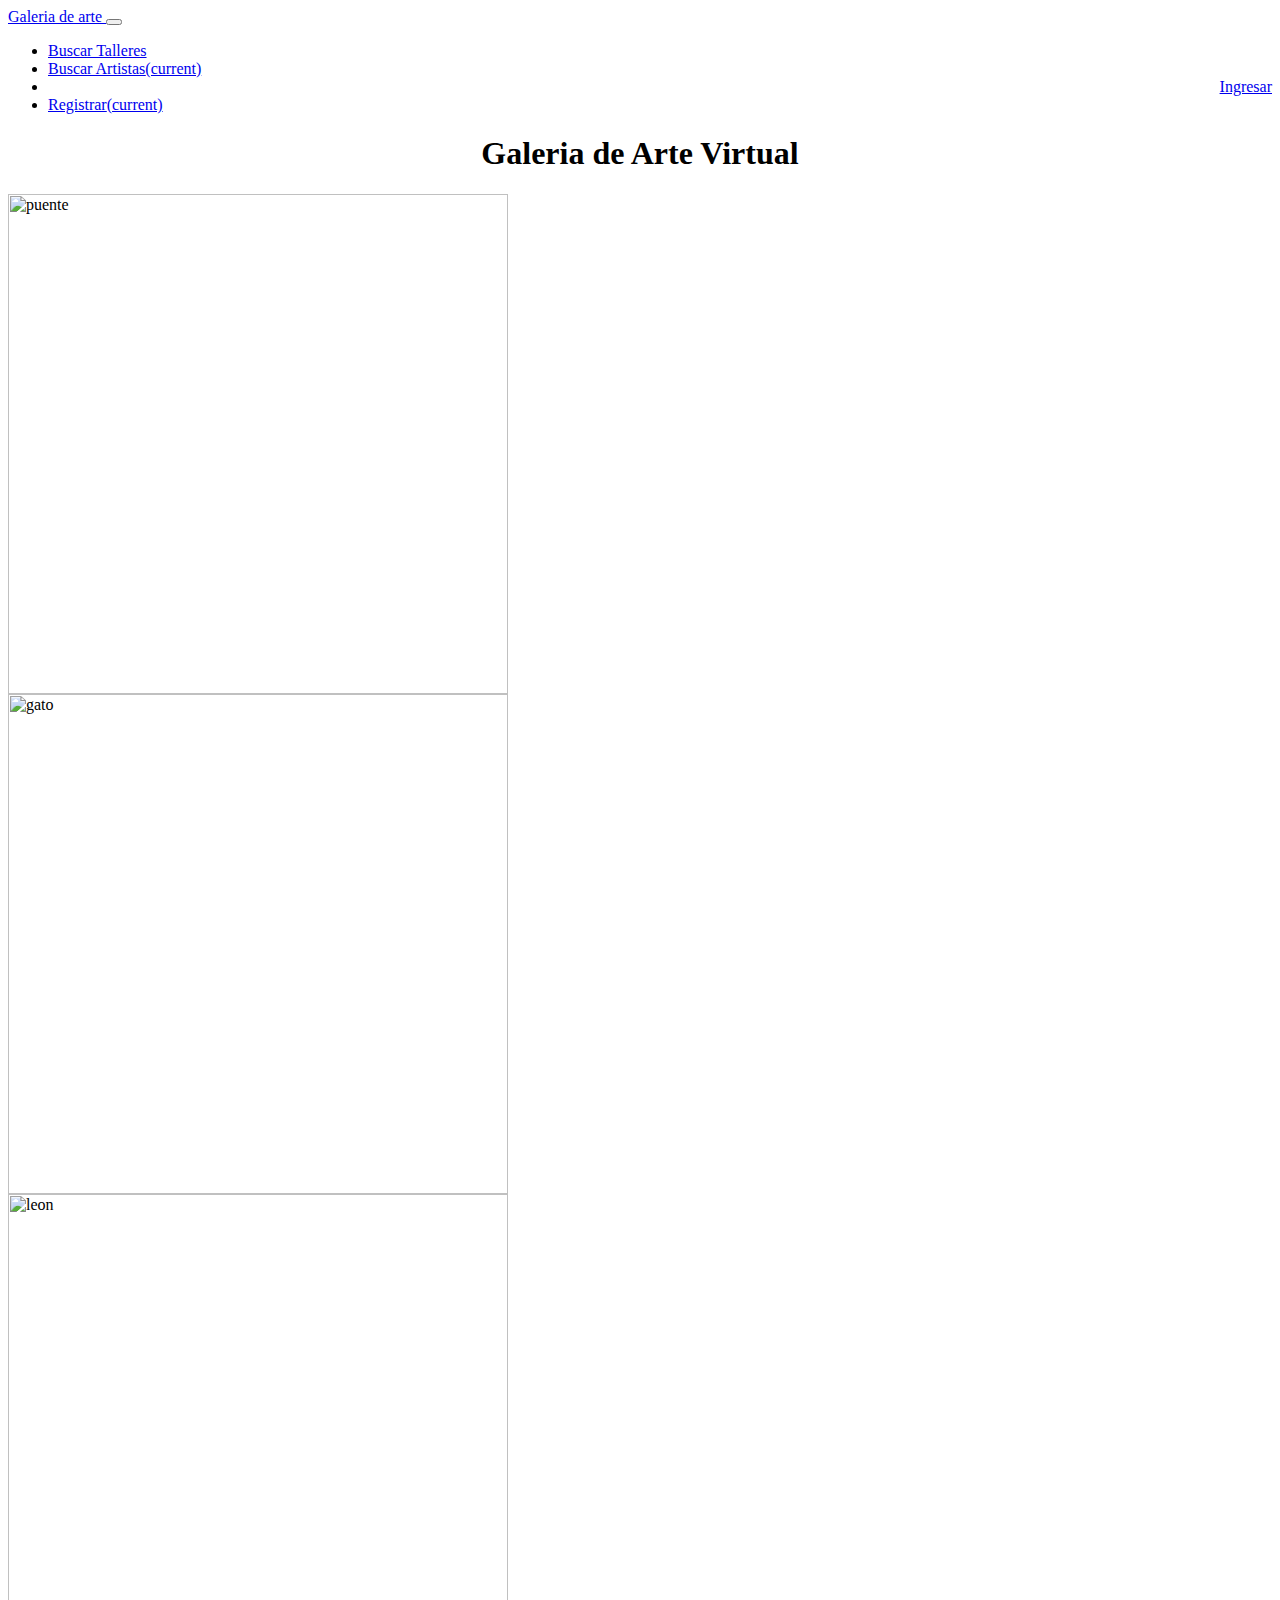
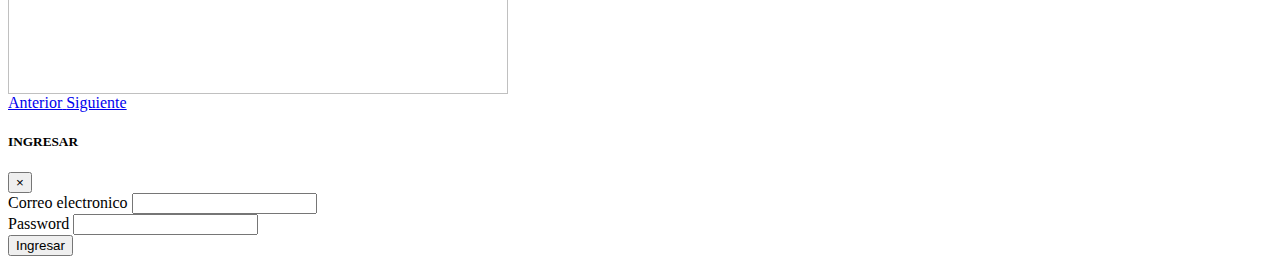
==== Index.html @ a76850f1 "Cambio en controles de adelante/atras en carousel" ====
<html lang="en">

<head>
    <meta charset="UTF-8">
    <meta name="viewport" content="width=device-width, initial-scale=1.0">
    <link rel="stylesheet" href="https://cdn.jsdelivr.net/npm/bootstrap@4.5.3/dist/css/bootstrap.min.css" integrity="sha384-TX8t27EcRE3e/ihU7zmQxVncDAy5uIKz4rEkgIXeMed4M0jlfIDPvg6uqKI2xXr2" crossorigin="anonymous">

    <title>Galeria de Arte Virtual</title>
    <script src="https://code.jquery.com/jquery-3.5.1.slim.min.js" integrity="sha384-DfXdz2htPH0lsSSs5nCTpuj/zy4C+OGpamoFVy38MVBnE+IbbVYUew+OrCXaRkfj" crossorigin="anonymous"></script>

</head>

<header>
    <nav class="navbar navbar-expand-lg navbar-light bg-light" id="header1">
        <a class="navbar-brand" href="/">Galeria de arte </a>
        <button class="navbar-toggler" type="button" data-toggle="collapse" data-target="#navbarNav" aria-controls="navbarNav" aria-expanded="false" aria-label="Toggle navigation">
        <span class="navbar-toggler-icon"></span>
    </button>
        <div class="collapse navbar-collapse" id="navbarNav">
            <ul class="navbar-nav">
                <li class="nav-item ">
                    <!-- <a class="nav-link" href="verTalleres.html">Buscar Talleres</a> -->
                    <a class="nav-link" href="#" id="buscaTaller">Buscar Talleres</a>
                </li>
                <li class="nav-item">
                    <a class="nav-link" href="verArtistas.html">Buscar Artistas<span class="sr-only">(current)</span></a>
                </li>
                <li class="nav-item" style="text-align: right;">
                    <a class="nav-link" data-toggle="modal" data-target="#exampleModal" href="#">Ingresar</a>
                </li>
                <li class="nav-item">
                    <a class="nav-link" href="registrar.html">Registrar<span class="sr-only">(current)</span></a>
                </li>
            </ul>
        </div>
    </nav>
    </div>
</header>

<body>
    <div id="contenidoTaller"></div>
    <div class="container">
        <!-- Button trigger modal 
        <button type="button" class="btn btn-primary" data-toggle="modal" data-target="#exampleModal">
        Launch demo modal
      </button>-->
        <h1 style="text-align: center;">Galeria de Arte Virtual</h1>

        <div id="carouselExampleInterval" class="carousel slide" data-ride="carousel">
            <div class="carousel-inner">
                <div class="carousel-item active" data-interval="10000">
                    <img src="img/puente.png" class="d-block w-100" style="height: 500px;" alt="puente">
                </div>
                <div class="carousel-item" data-interval="2000">
                    <img src="img/gato.jpg" class="d-block w-100" style="height: 500px;" alt="gato">
                </div>
                <div class="carousel-item" data-interval="2000">
                    <img src="img/leon.jpg" class="d-block w-100" style="height: 500px;" alt="leon">
                </div>
            </div>
            <a class="carousel-control-prev" href="#carouselExampleInterval" role="button" data-slide="prev">
                <span class="carousel-control-prev-icon" aria-hidden="true"></span>
                <span class="sr-only">Anterior</span>
            </a>
            <a class="carousel-control-next" href="#carouselExampleInterval" role="button" data-slide="next">
                <span class="carousel-control-next-icon" aria-hidden="true"></span>
                <span class="sr-only">Siguiente</span>
            </a>
        </div>
    </div>

    <!-- Modal -->
    <div class="modal fade" id="exampleModal" tabindex="-1" aria-labelledby="exampleModalLabel" aria-hidden="true">
        <div class="modal-dialog">
            <div class="modal-content">
                <div class="modal-header">
                    <h5 class="modal-title" id="exampleModalLabel">INGRESAR</h5>
                    <button type="button" class="close" data-dismiss="modal" aria-label="Close">
            <span aria-hidden="true">&times;</span>
          </button>
                </div>
                <div class="modal-body">
                    <form>
                        <div class="form-group">
                            <label for="exampleInputEmail1">Correo electronico</label>
                            <input type="email" class="form-control" id="exampleInputEmail1" aria-describedby="emailHelp">
                        </div>
                        <div class="form-group">
                            <label for="exampleInputPassword1">Password</label>
                            <input type="password" class="form-control" id="exampleInputPassword1">
                        </div>
                        <button type="submit" class="btn btn-primary">Ingresar</button>
                    </form>
                </div>
            </div>
        </div>
    </div>
    <div id="footer"></div>

    <script src="/main.js"></script>
    <script src="https://cdn.jsdelivr.net/npm/bootstrap@4.5.3/dist/js/bootstrap.bundle.min.js" integrity="sha384-ho+j7jyWK8fNQe+A12Hb8AhRq26LrZ/JpcUGGOn+Y7RsweNrtN/tE3MoK7ZeZDyx" crossorigin="anonymous"></script>

</body>

</html>
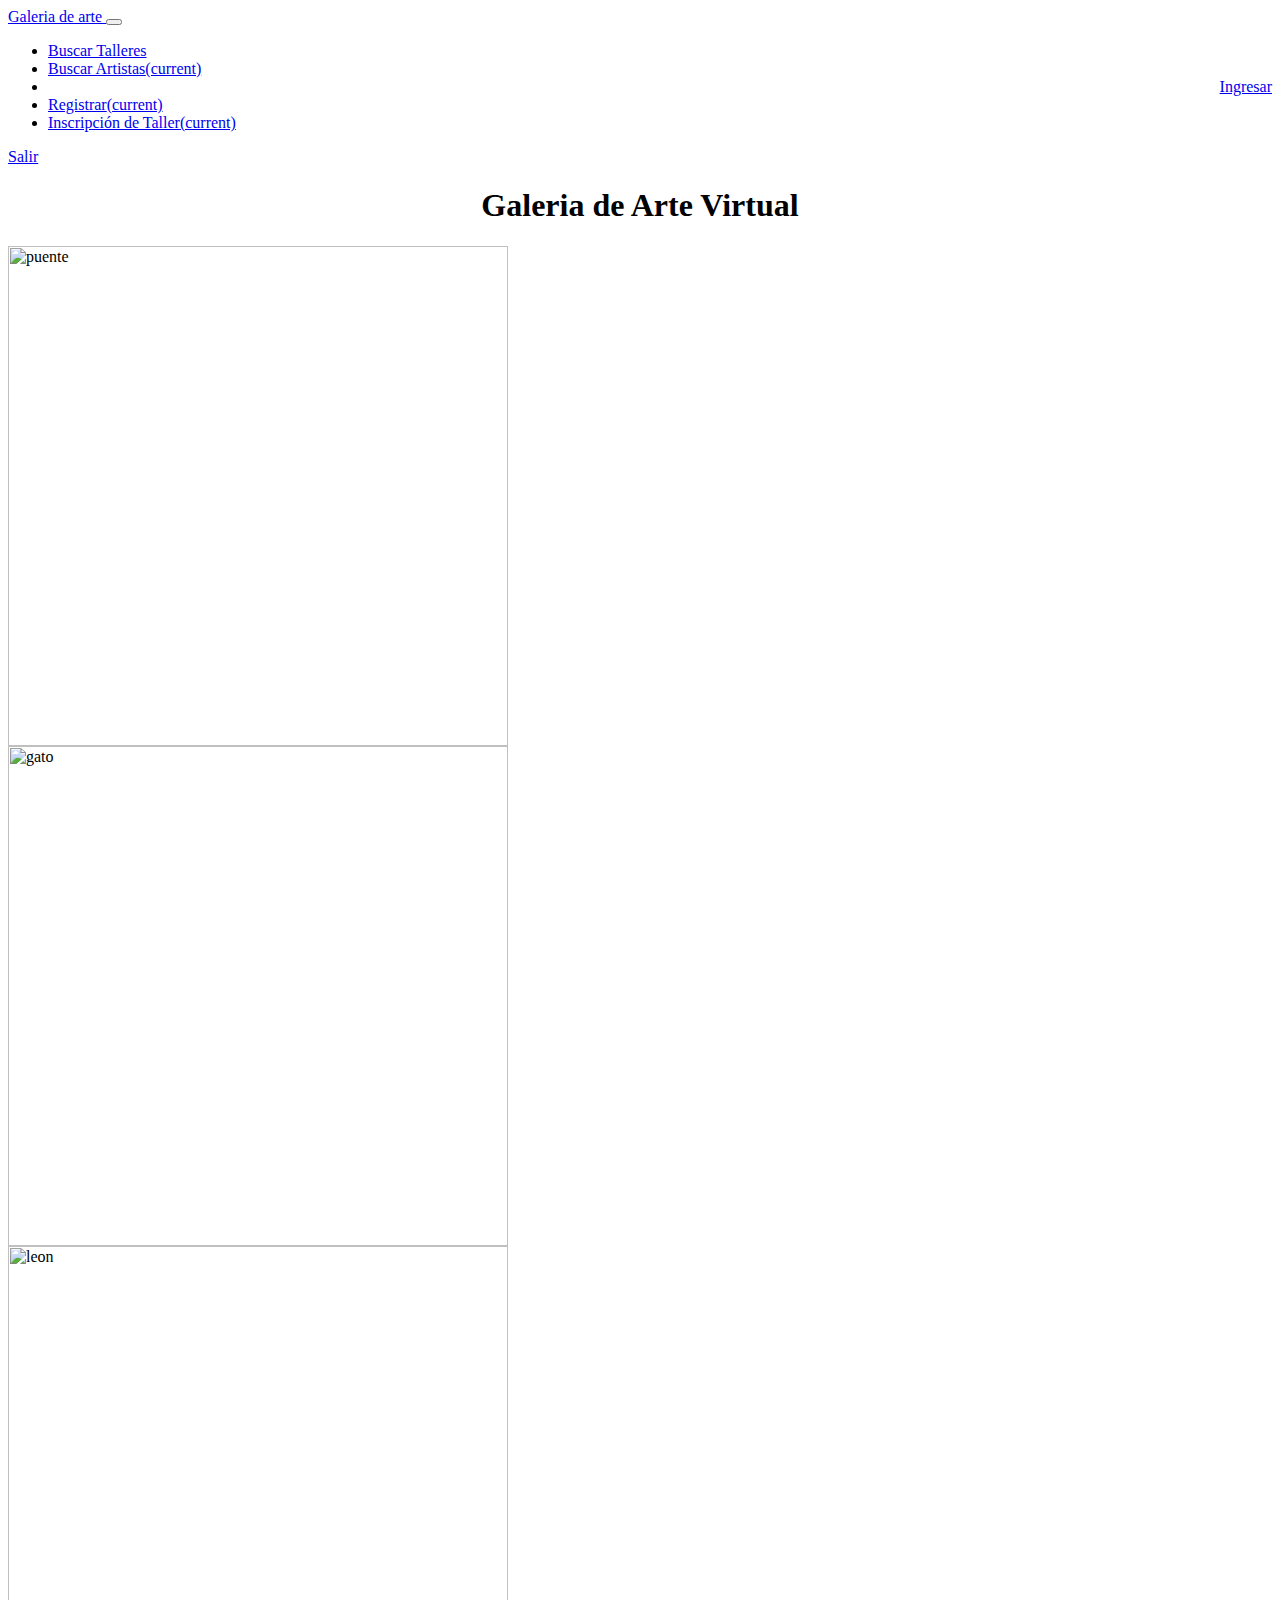
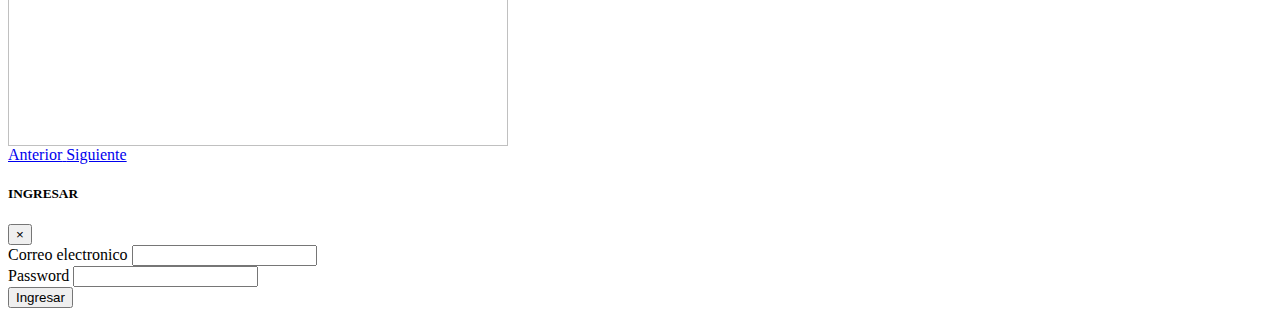
==== commit 6271993d: "union de  buscar taller" ====
--- a/Index.html
+++ b/Index.html
@@ -4,7 +4,7 @@
     <meta charset="UTF-8">
     <meta name="viewport" content="width=device-width, initial-scale=1.0">
     <link rel="stylesheet" href="https://cdn.jsdelivr.net/npm/bootstrap@4.5.3/dist/css/bootstrap.min.css" integrity="sha384-TX8t27EcRE3e/ihU7zmQxVncDAy5uIKz4rEkgIXeMed4M0jlfIDPvg6uqKI2xXr2" crossorigin="anonymous">
-
+    <link rel="stylesheet" href="/main.css">
     <title>Galeria de Arte Virtual</title>
     <script src="https://code.jquery.com/jquery-3.5.1.slim.min.js" integrity="sha384-DfXdz2htPH0lsSSs5nCTpuj/zy4C+OGpamoFVy38MVBnE+IbbVYUew+OrCXaRkfj" crossorigin="anonymous"></script>
 
@@ -19,8 +19,7 @@
         <div class="collapse navbar-collapse" id="navbarNav">
             <ul class="navbar-nav">
                 <li class="nav-item ">
-                    <!-- <a class="nav-link" href="verTalleres.html">Buscar Talleres</a> -->
-                    <a class="nav-link" href="#" id="buscaTaller">Buscar Talleres</a>
+                    <a class="nav-link" href="verTalleres.html" id="buscaTaller">Buscar Talleres</a>
                 </li>
                 <li class="nav-item">
                     <a class="nav-link" href="verArtistas.html">Buscar Artistas<span class="sr-only">(current)</span></a>
@@ -31,20 +30,28 @@
                 <li class="nav-item">
                     <a class="nav-link" href="registrar.html">Registrar<span class="sr-only">(current)</span></a>
                 </li>
+                <li class="nav-item">
+                    <a class="nav-link" href="InscripcionTaller.html">Inscripción de Taller<span class="sr-only">(current)</span></a>
+                </li>
             </ul>
+        </div>
+        <div id="login">
+            <a class="nav-link" href="#" id="usuario" value=""></a>
+            <a class="nav-link" href="#" id="loegeado">Salir</a>
         </div>
     </nav>
     </div>
 </header>
 
 <body>
-    <div id="contenidoTaller"></div>
+
     <div class="container">
         <!-- Button trigger modal 
         <button type="button" class="btn btn-primary" data-toggle="modal" data-target="#exampleModal">
         Launch demo modal
       </button>-->
         <h1 style="text-align: center;">Galeria de Arte Virtual</h1>
+        <div id="contenidoTaller"></div>
 
         <div id="carouselExampleInterval" class="carousel slide" data-ride="carousel">
             <div class="carousel-inner">
@@ -89,7 +96,7 @@
                             <label for="exampleInputPassword1">Password</label>
                             <input type="password" class="form-control" id="exampleInputPassword1">
                         </div>
-                        <button type="submit" class="btn btn-primary">Ingresar</button>
+                        <button type="submit" class="btn btn-primary" onclick="loguearEmail()">Ingresar</button>
                     </form>
                 </div>
             </div>
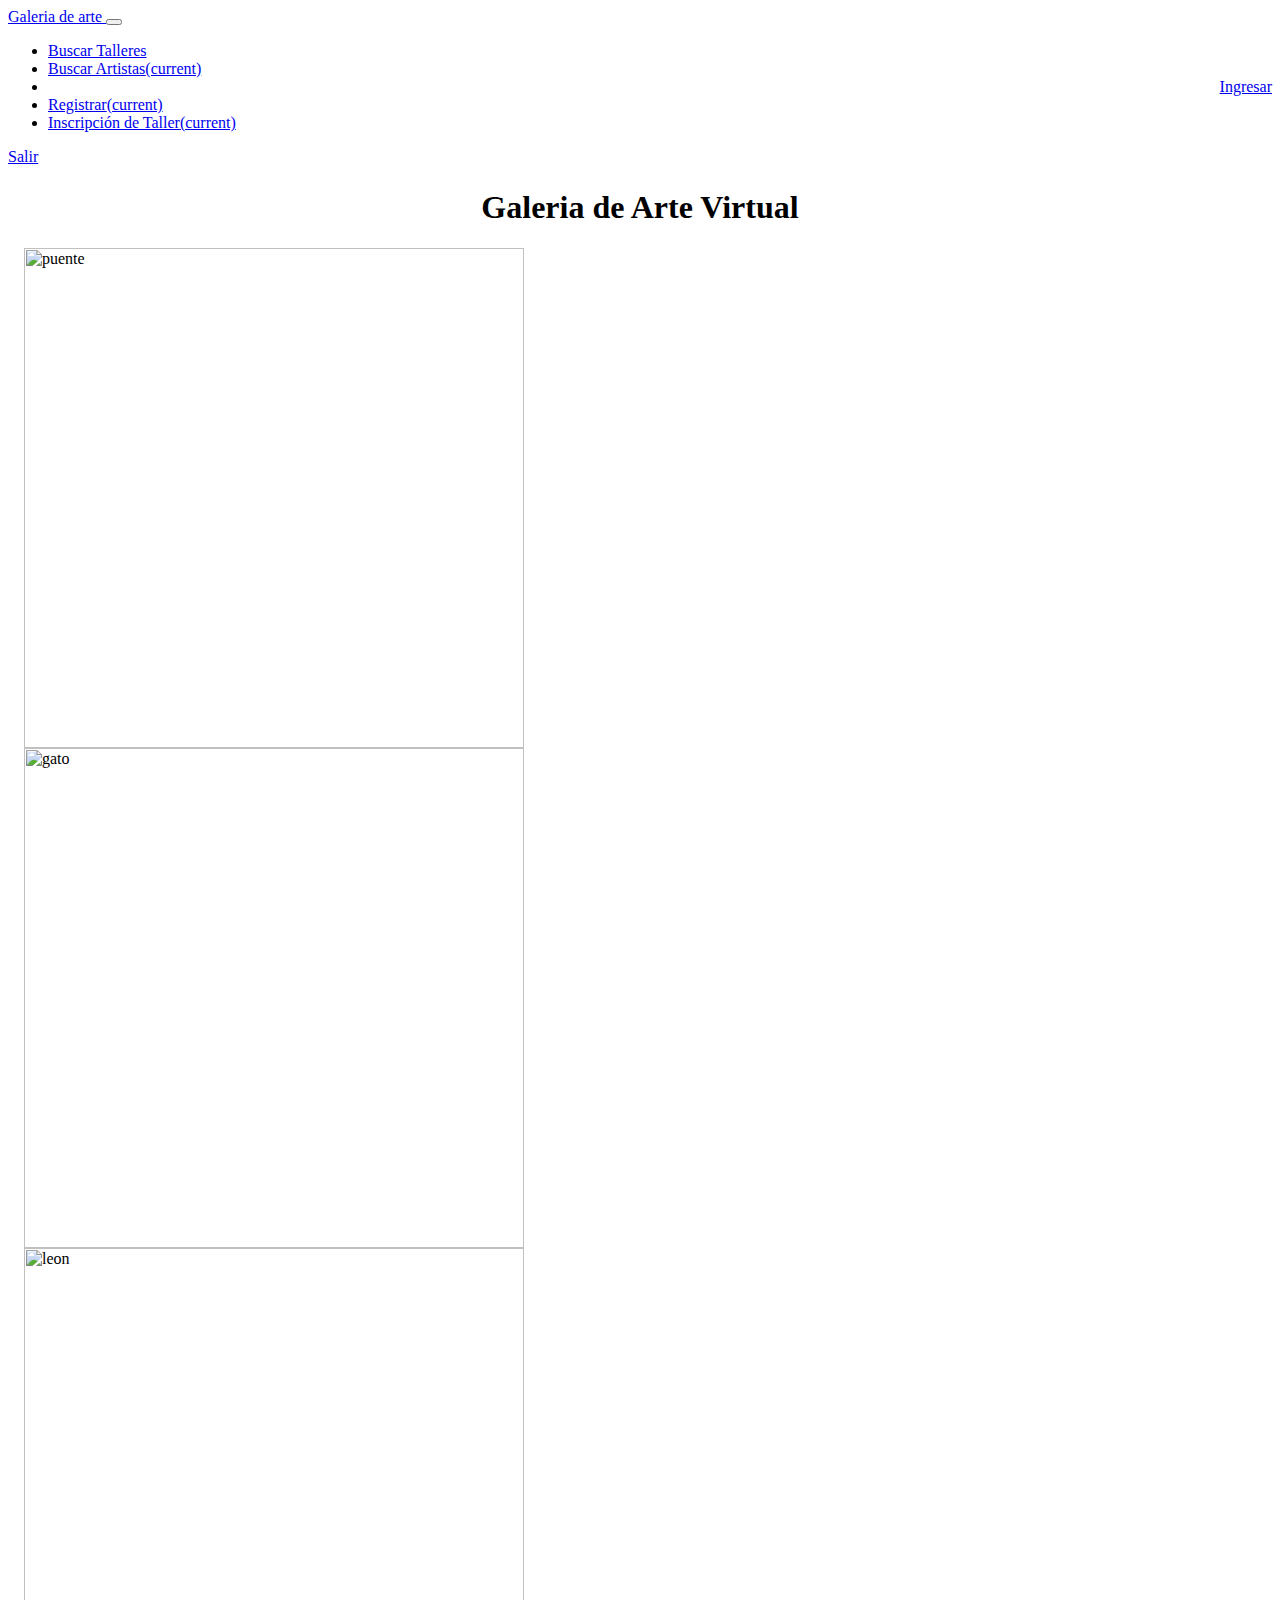
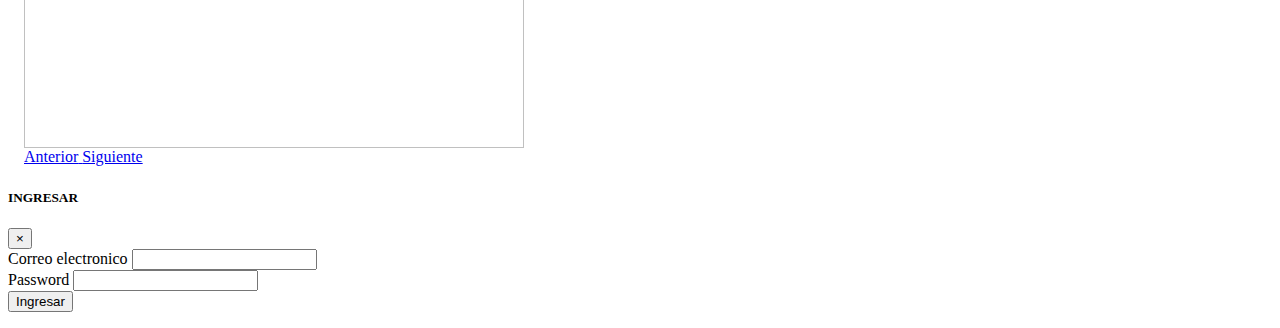
==== commit a0693c1a: "Merge pull request #1 from jrosas1982/Juan-G7" ====
--- a/Index.html
+++ b/Index.html
@@ -3,10 +3,14 @@
 <head>
     <meta charset="UTF-8">
     <meta name="viewport" content="width=device-width, initial-scale=1.0">
+    <title>Galeria de Arte Virtual</title>
+    <!-- css -->
     <link rel="stylesheet" href="https://cdn.jsdelivr.net/npm/bootstrap@4.5.3/dist/css/bootstrap.min.css" integrity="sha384-TX8t27EcRE3e/ihU7zmQxVncDAy5uIKz4rEkgIXeMed4M0jlfIDPvg6uqKI2xXr2" crossorigin="anonymous">
-    <link rel="stylesheet" href="/main.css">
-    <title>Galeria de Arte Virtual</title>
+    <link rel="stylesheet" href="css/main.css">
+    <!-- js -->
     <script src="https://code.jquery.com/jquery-3.5.1.slim.min.js" integrity="sha384-DfXdz2htPH0lsSSs5nCTpuj/zy4C+OGpamoFVy38MVBnE+IbbVYUew+OrCXaRkfj" crossorigin="anonymous"></script>
+    <script src="js/main.js"></script>
+    <script src="https://cdn.jsdelivr.net/npm/bootstrap@4.5.3/dist/js/bootstrap.bundle.min.js" integrity="sha384-ho+j7jyWK8fNQe+A12Hb8AhRq26LrZ/JpcUGGOn+Y7RsweNrtN/tE3MoK7ZeZDyx" crossorigin="anonymous"></script>
 
 </head>
 
@@ -46,10 +50,6 @@
 <body>
 
     <div class="container">
-        <!-- Button trigger modal 
-        <button type="button" class="btn btn-primary" data-toggle="modal" data-target="#exampleModal">
-        Launch demo modal
-      </button>-->
         <h1 style="text-align: center;">Galeria de Arte Virtual</h1>
         <div id="contenidoTaller"></div>
 
@@ -102,10 +102,9 @@
             </div>
         </div>
     </div>
+    <!-- Final Modal -->
     <div id="footer"></div>
 
-    <script src="/main.js"></script>
-    <script src="https://cdn.jsdelivr.net/npm/bootstrap@4.5.3/dist/js/bootstrap.bundle.min.js" integrity="sha384-ho+j7jyWK8fNQe+A12Hb8AhRq26LrZ/JpcUGGOn+Y7RsweNrtN/tE3MoK7ZeZDyx" crossorigin="anonymous"></script>
 
 </body>
 
--- a/css/main.css
+++ b/css/main.css
@@ -0,0 +1,25 @@
+.card {
+    box-shadow: 0 4px 8px 0 rgba(0, 0, 0, 0.2);
+    transition: 0.3s;
+    width: 40%;
+    height: 40%;
+    margin-left: 5%;
+}
+
+.card:hover {
+    box-shadow: 0 8px 16px 0 rgba(0, 0, 0, 0.2);
+}
+
+.container {
+    padding: 2px 16px;
+}
+
+#myform {
+    margin-bottom: 10%;
+}
+
+.centrado {
+    text-align: center;
+    margin-top: 2%;
+    margin-bottom: 2%;
+}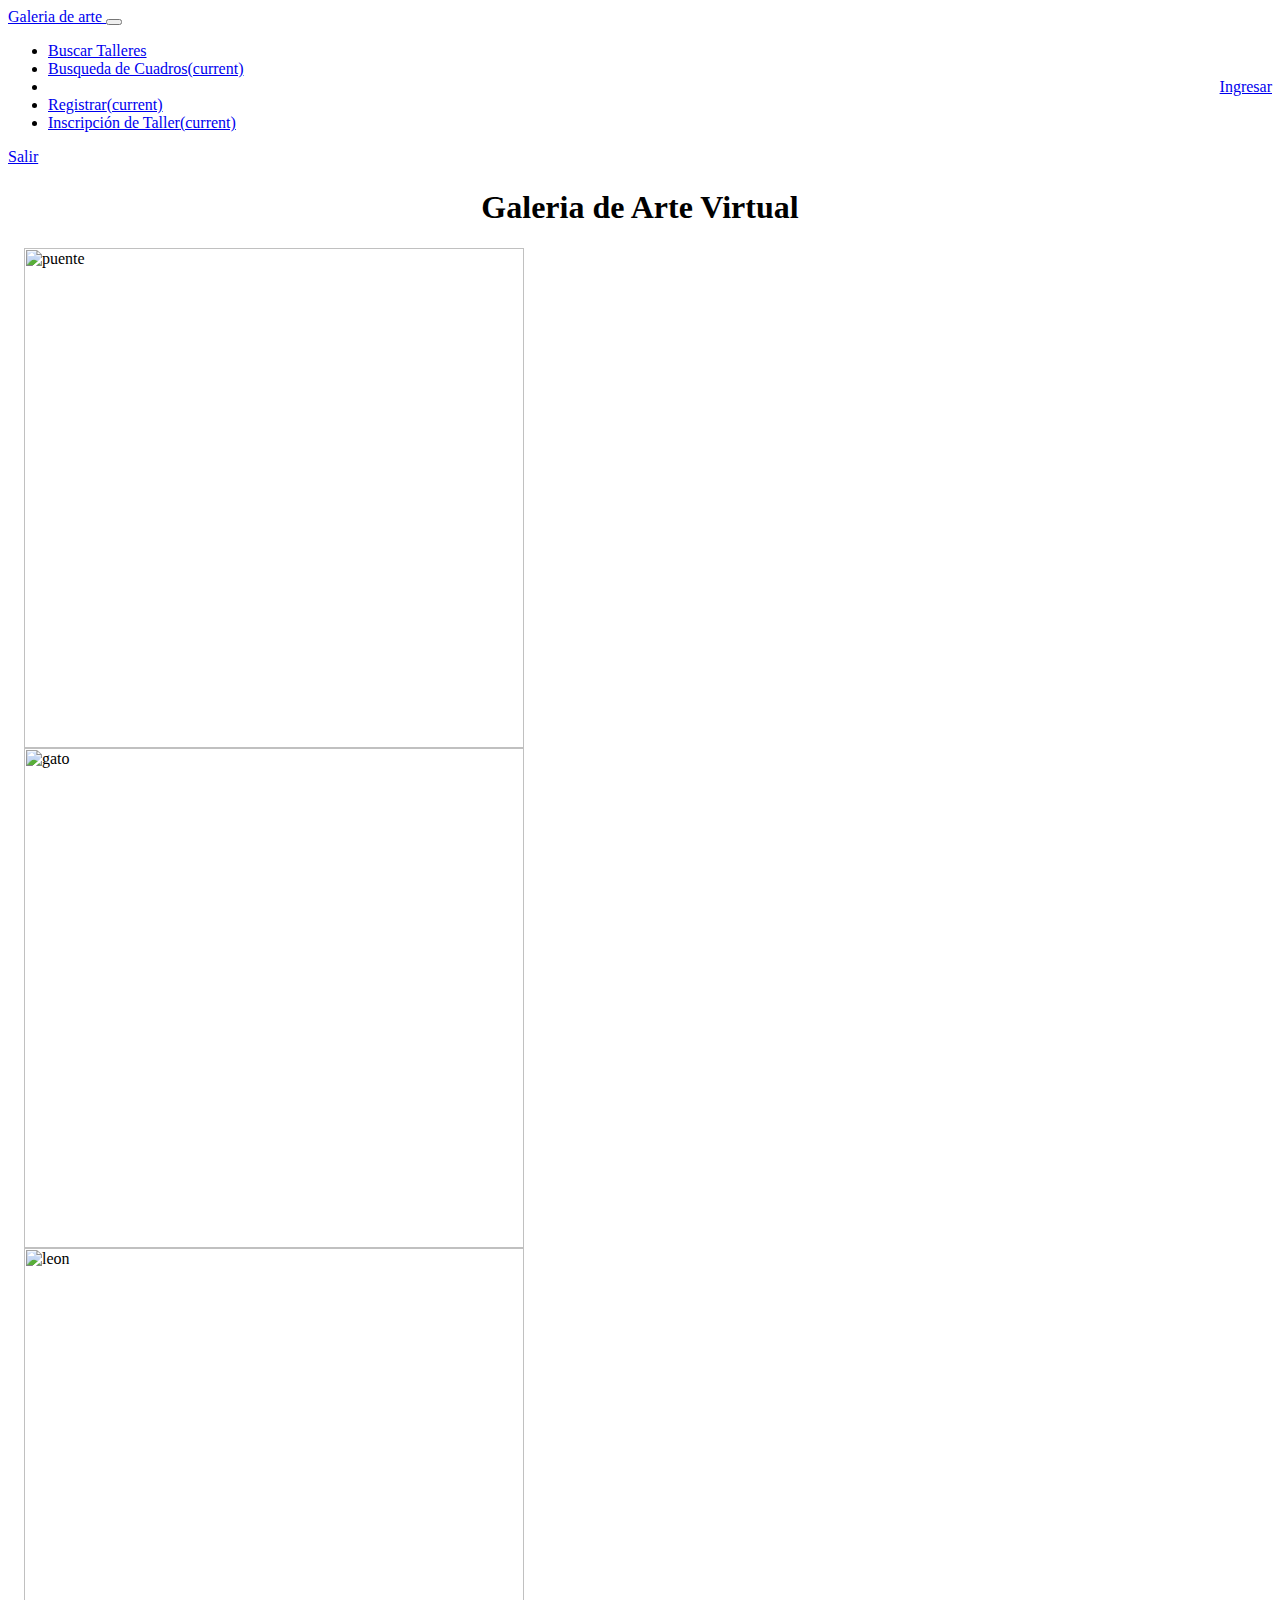
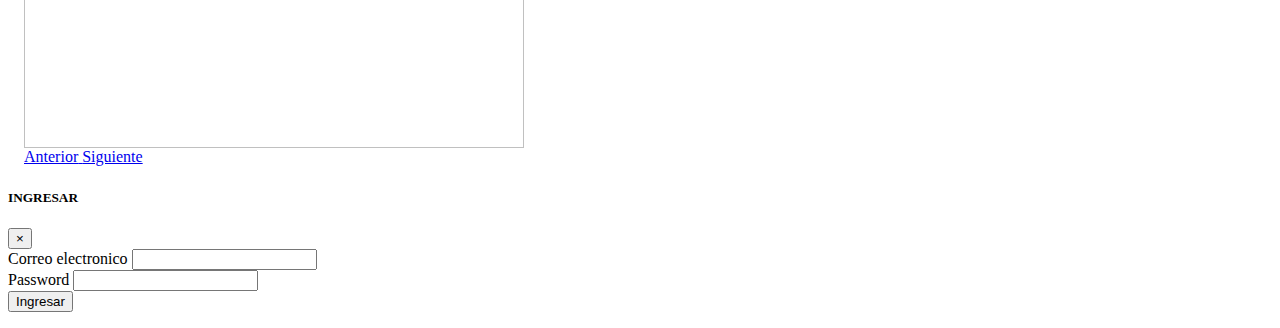
==== commit 75b9da75: "Final para entrega" ====
--- a/Index.html
+++ b/Index.html
@@ -26,7 +26,7 @@
                     <a class="nav-link" href="verTalleres.html" id="buscaTaller">Buscar Talleres</a>
                 </li>
                 <li class="nav-item">
-                    <a class="nav-link" href="verArtistas.html">Buscar Artistas<span class="sr-only">(current)</span></a>
+                    <a class="nav-link" href="verArtistas.html">Busqueda de Cuadros<span class="sr-only">(current)</span></a>
                 </li>
                 <li class="nav-item" style="text-align: right;">
                     <a class="nav-link" data-toggle="modal" data-target="#exampleModal" href="#">Ingresar</a>
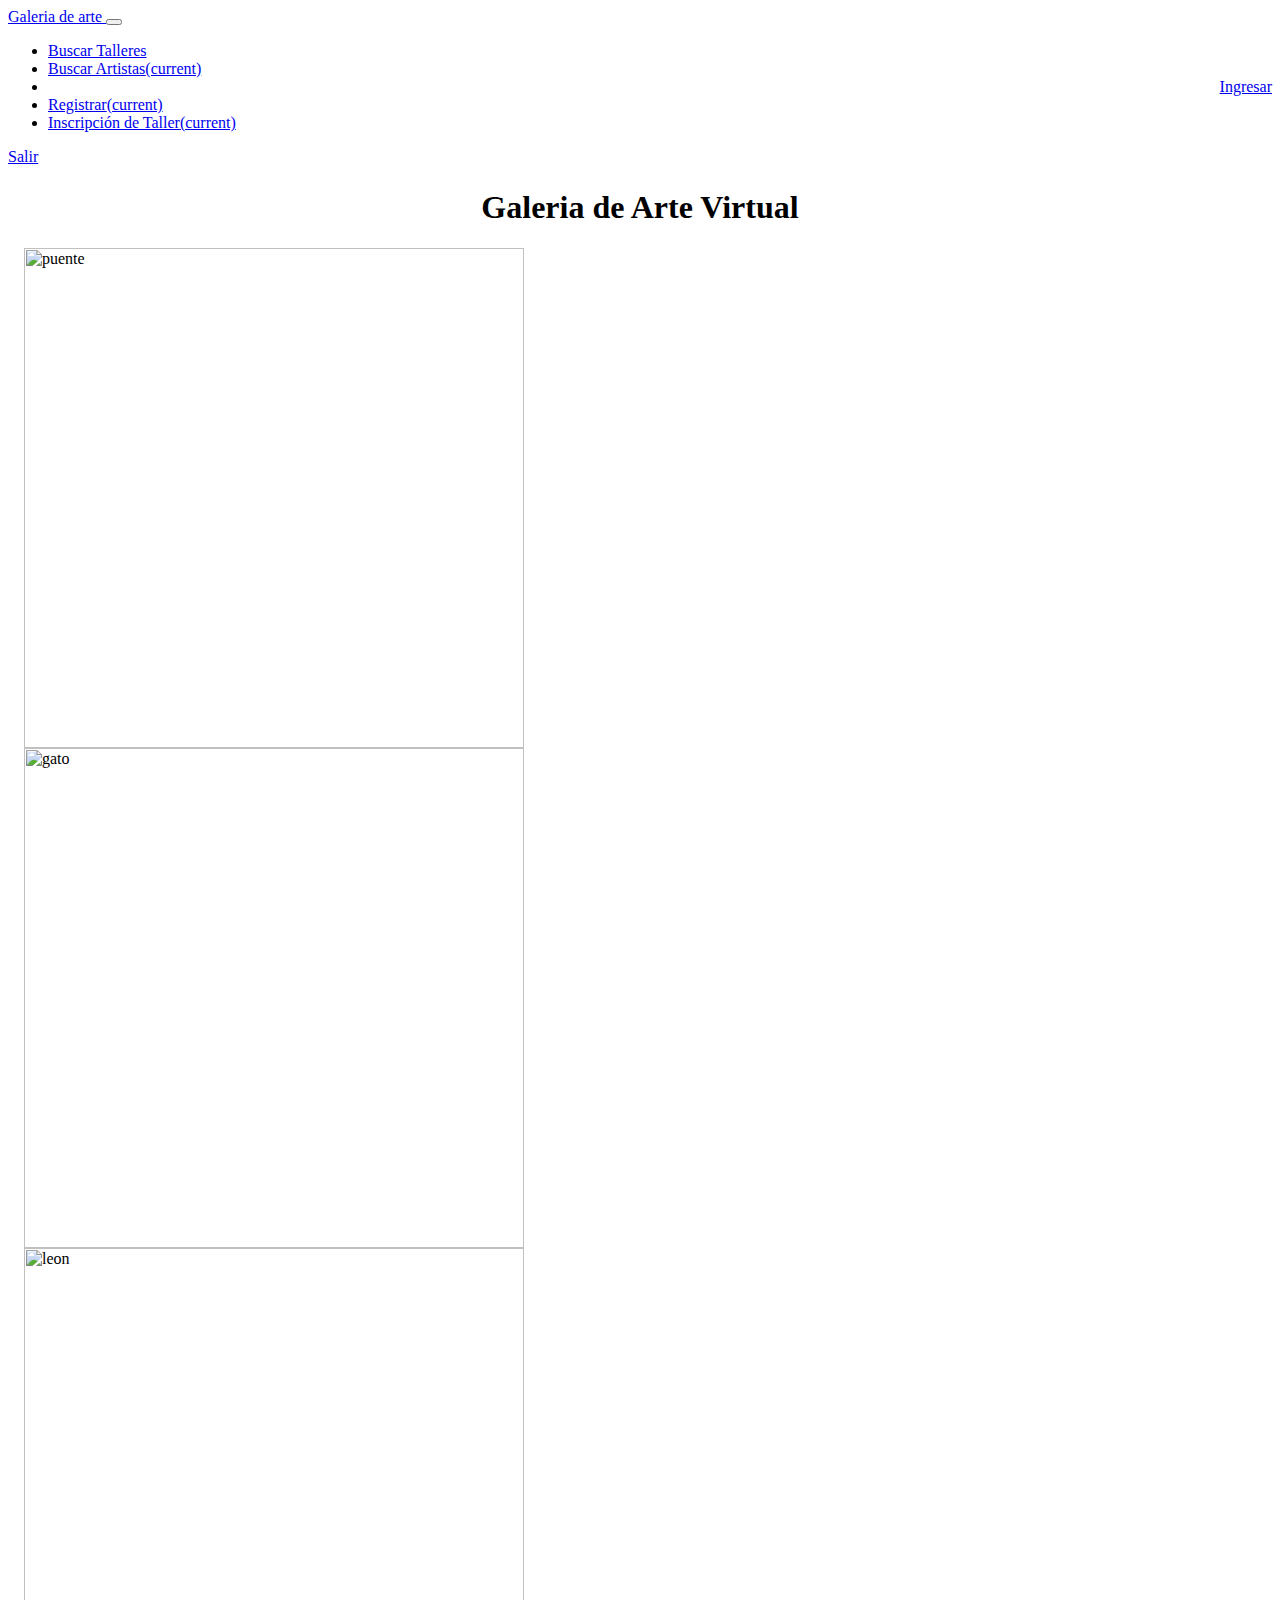
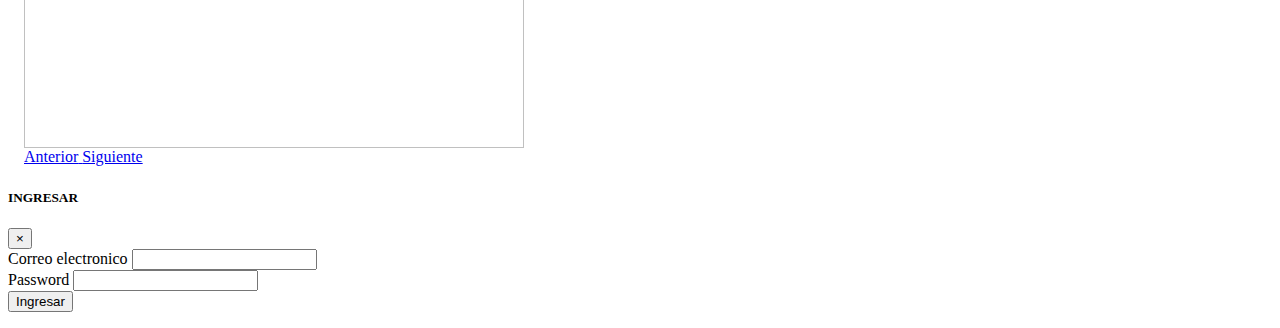
==== commit e5aac541: "Update Index.html" ====
--- a/Index.html
+++ b/Index.html
@@ -14,6 +14,8 @@
 
 </head>
 
+    
+    
 <header>
     <nav class="navbar navbar-expand-lg navbar-light bg-light" id="header1">
         <a class="navbar-brand" href="/">Galeria de arte </a>
@@ -26,7 +28,7 @@
                     <a class="nav-link" href="verTalleres.html" id="buscaTaller">Buscar Talleres</a>
                 </li>
                 <li class="nav-item">
-                    <a class="nav-link" href="verArtistas.html">Busqueda de Cuadros<span class="sr-only">(current)</span></a>
+                    <a class="nav-link" href="verArtistas.html">Buscar Artistas<span class="sr-only">(current)</span></a>
                 </li>
                 <li class="nav-item" style="text-align: right;">
                     <a class="nav-link" data-toggle="modal" data-target="#exampleModal" href="#">Ingresar</a>
@@ -108,4 +110,4 @@
 
 </body>
 
-</html>+</html>
